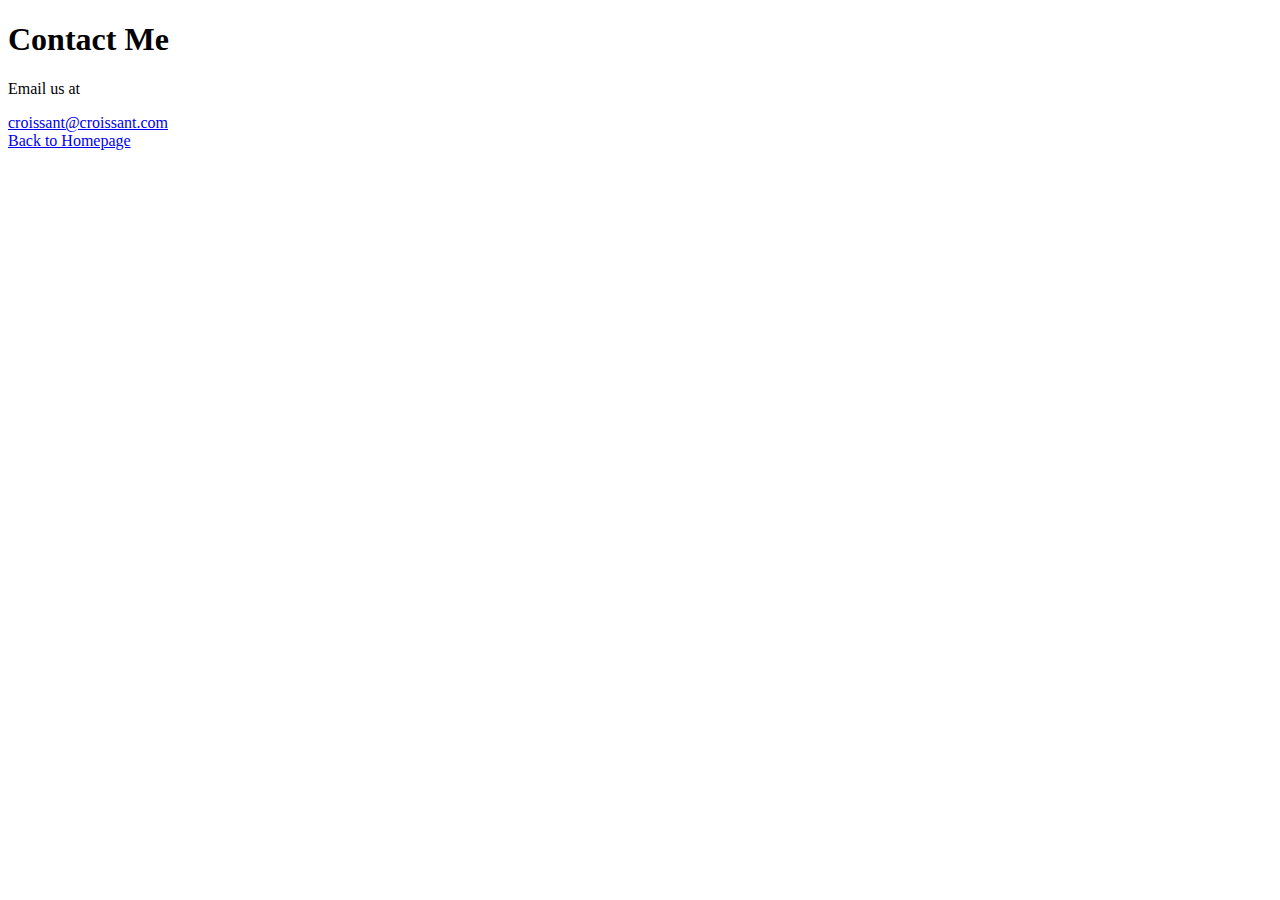
==== contact.html @ 069adbab "created structure for Croissant" ====
<!DOCTYPE html>
<html lang="en">
<head>
    <meta charset="UTF-8">
    <meta http-equiv="X-UA-Compatible" content="IE=edge">
    <meta name="viewport" content="width=device-width, initial-scale=1.0">
    <title>Croissant</title>
</head>
<body>
    <h1>Contact Me</h1>
    <p>Email us at </p><a href="mailto:croissant@croissant.com" class="email-link">
        croissant@croissant.com
      </a>
    </br>
    <a href="/"> Back to Homepage</a>
    
</body>
</html>
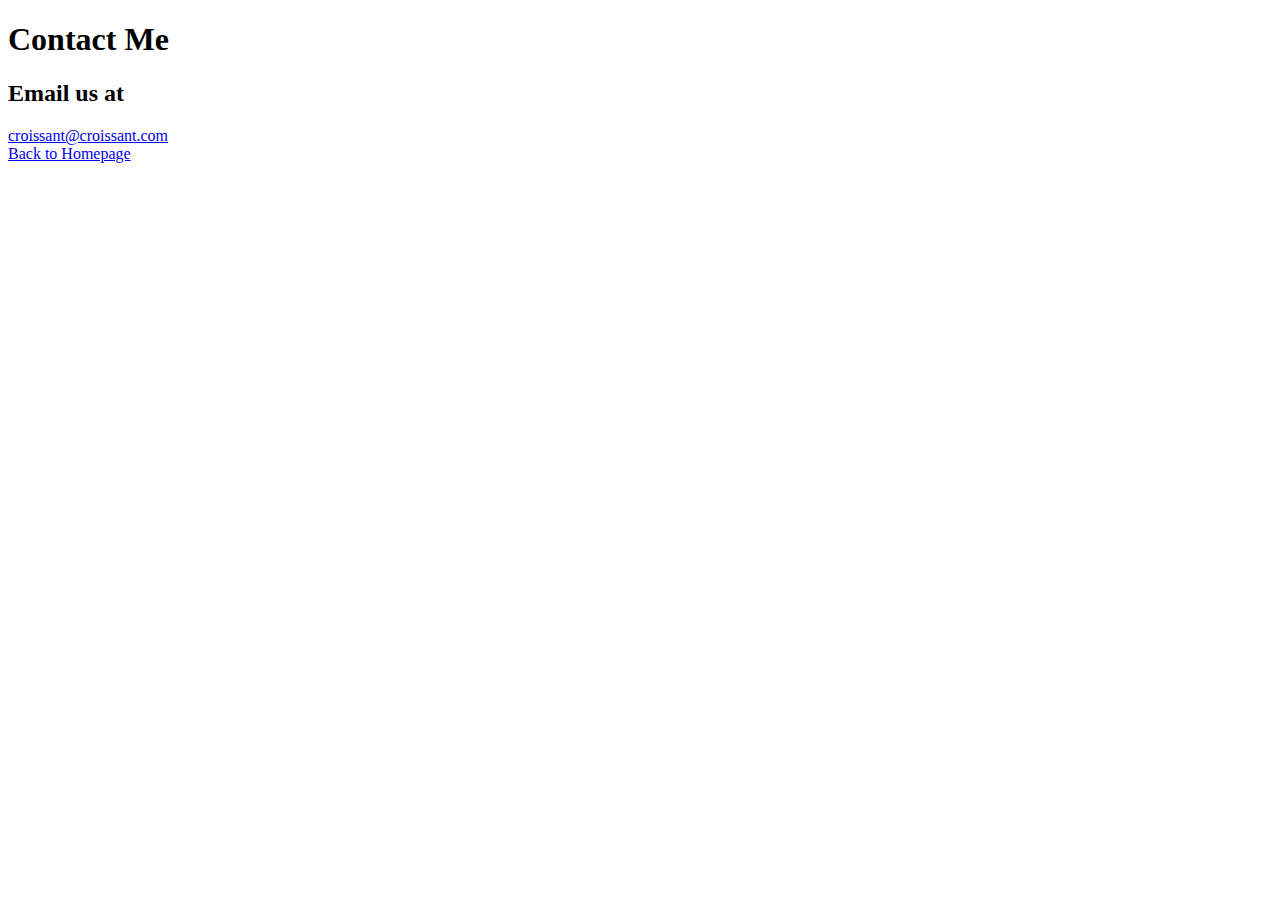
==== commit 1c9a3407: "Added CSS" ====
--- a/contact.html
+++ b/contact.html
@@ -8,7 +8,7 @@
 </head>
 <body>
     <h1>Contact Me</h1>
-    <p>Email us at </p><a href="mailto:croissant@croissant.com" class="email-link">
+    <h2>Email us at </h2><a href="mailto:croissant@croissant.com" class="email-link">
         croissant@croissant.com
       </a>
     </br>
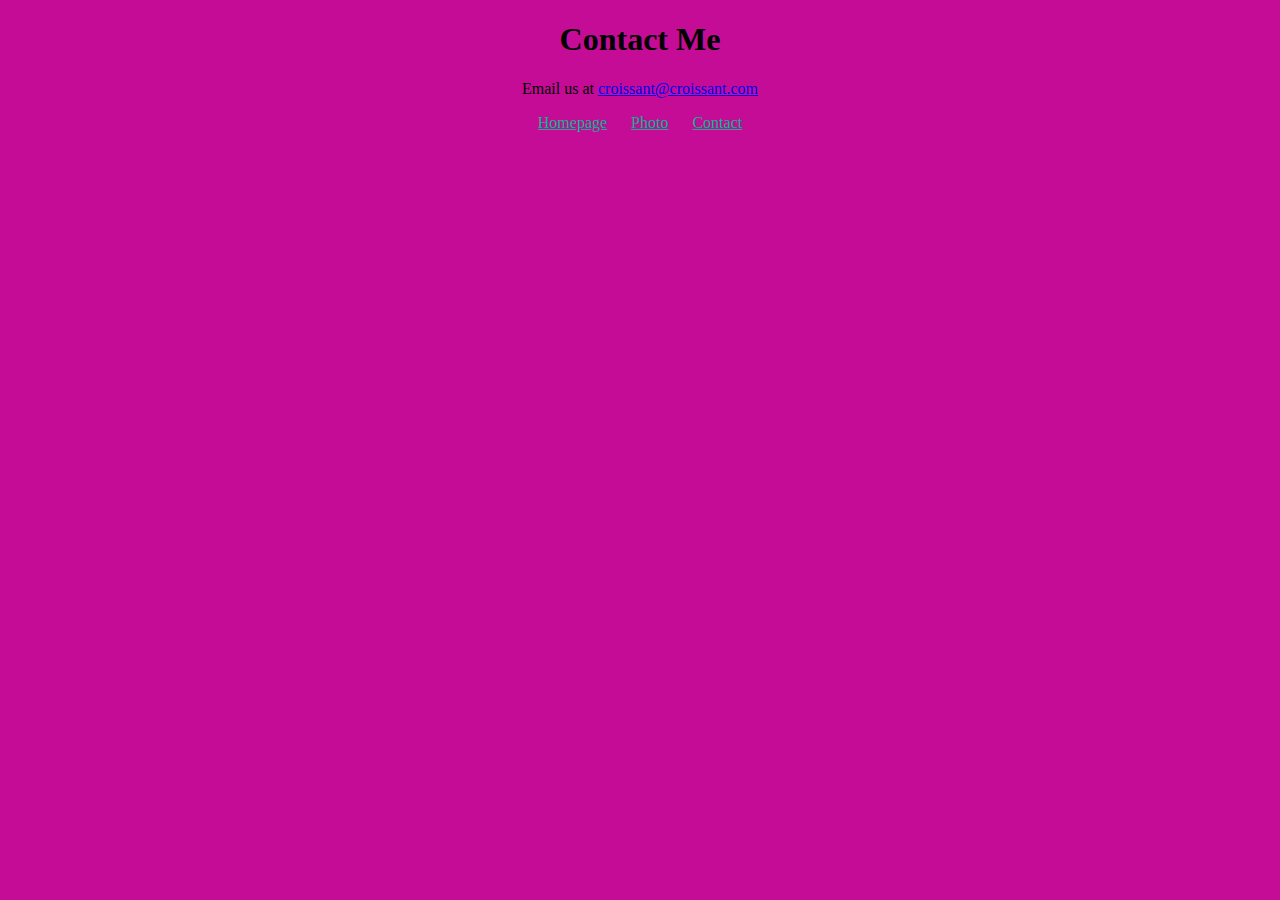
==== commit 6afb9c6e: "Updated HTML, CSS, Index, photo" ====
--- a/contact.html
+++ b/contact.html
@@ -4,15 +4,22 @@
     <meta charset="UTF-8">
     <meta http-equiv="X-UA-Compatible" content="IE=edge">
     <meta name="viewport" content="width=device-width, initial-scale=1.0">
-    <title>Croissant</title>
+    <link rel="stylesheet" href="/css/styles.css" />
+    <title>Contact us</title>
 </head>
 <body>
     <h1>Contact Me</h1>
-    <h2>Email us at </h2><a href="mailto:croissant@croissant.com" class="email-link">
-        croissant@croissant.com
-      </a>
+    <p>Email us at 
+        <a href="mailto:croissant@croissant.com">croissant@croissant.com</a>
     </br>
-    <a href="/"> Back to Homepage</a>
+     <footer>
+      <a href="/"> Homepage</a>
+      <a href="/photo.html"> Photo</a>
+      <a href="/contact.html"> Contact</a>
+    </footer>
     
 </body>
-</html>+</html>
+
+  
+
--- a/css/styles.css
+++ b/css/styles.css
@@ -0,0 +1,24 @@
+body {
+  background: #c40c96;
+}
+
+h1,
+p {
+  text-align: center;
+}
+
+.croissant-pic {
+  max-width: 100%;
+  border-radius: 10px;
+  display: block;
+  margin: 30px auto;
+}
+
+footer {
+  text-align: center;
+}
+
+footer a {
+  margin: 0 10px;
+  color: #06b690;
+}
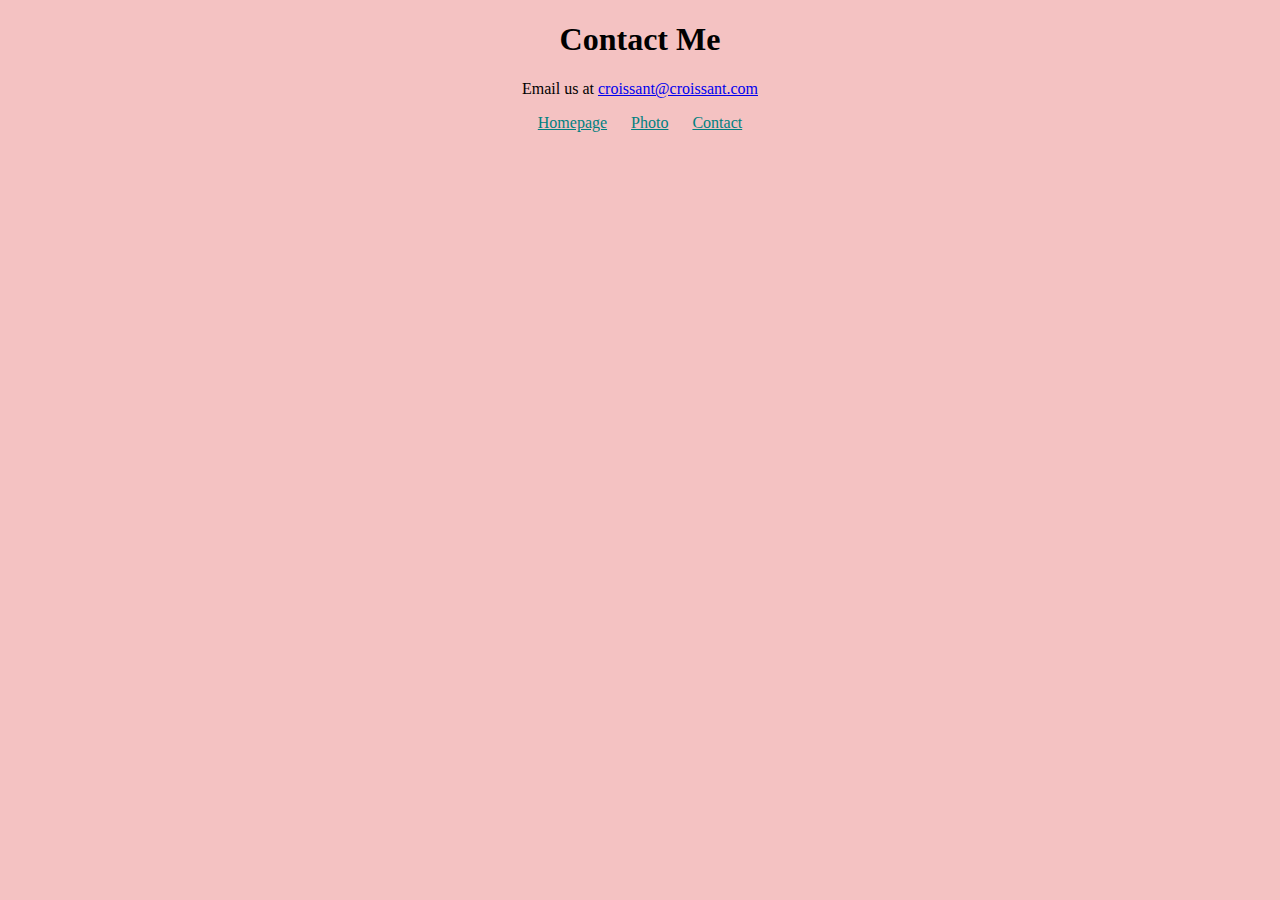
==== commit 11f0b80f: "updated SEO" ====
--- a/contact.html
+++ b/contact.html
@@ -1,11 +1,12 @@
 <!DOCTYPE html>
 <html lang="en">
 <head>
+    <title>Croissant | Contact us</title>
     <meta charset="UTF-8">
     <meta http-equiv="X-UA-Compatible" content="IE=edge">
-    <meta name="viewport" content="width=device-width, initial-scale=1.0">
+    <meta name="description" content="croissant page contact us">
     <link rel="stylesheet" href="/css/styles.css" />
-    <title>Contact us</title>
+    
 </head>
 <body>
     <h1>Contact Me</h1>
--- a/css/styles.css
+++ b/css/styles.css
@@ -1,5 +1,5 @@
 body {
-  background: #c40c96;
+  background: #f4c2c2;
 }
 
 h1,
@@ -20,5 +20,5 @@
 
 footer a {
   margin: 0 10px;
-  color: #06b690;
+  color: #008080;
 }
